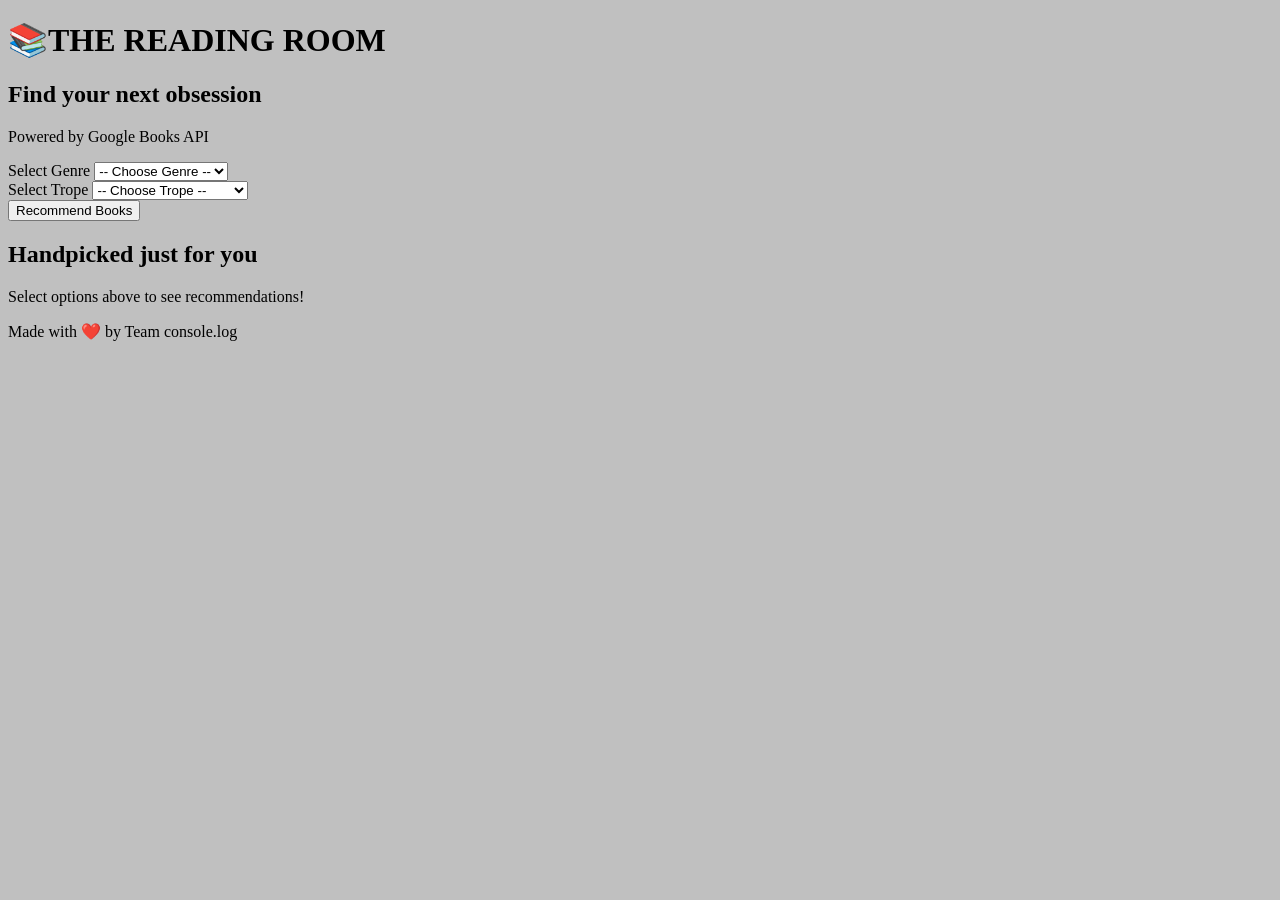
==== index.html @ a230bb51 "Add files via upload" ====
<!DOCTYPE html>
<html lang="en">
<head>
    <meta charset="UTF-8">
    <meta name="viewport" content="width=device-width, initial-scale=1.0">
    <title>THE READING ROOM</title>
<link rel="stylesheet"href="style.css">
<script src="script.js"></script>
<link href="https://fonts.googleapis.com/css2?family=Poppins:wght@300;400;600&display=swap" rel="stylesheet">
</head>

<body>
<header>
     <h1>📚THE <span>READING</span> ROOM</h1>
     <h2>Find your next obsession</h2>
     <p>Powered by Google Books API</p>
 </header>

 <main class="search-section">
   <div class="filters">
<label for="genre">Select Genre</label>
 <select id="genre">
     <option value="">-- Choose Genre --</option>
     <option value="romance">Romance</option>
     <option value="thriller">Thriller</option>
     <option value="fantasy">Fantasy</option>
     <option value="horror">Horror</option>
    <option value="mystery">Mystery</option>
    <option value="history">Fiction</option>
 </select>
</div>


<div class="filter-box">
 <label for="trope">Select Trope</label>
   <select id="trope">
        <option value="">-- Choose Trope --</option>
        <option value="enemies to lovers">Enemies to Lovers</option>
        <option value="Isolation and madness">Isolation and madness</option>
        <option value="found family">Found Family</option>
        <option value="revenge">Revenge</option>
        <option value="love triangle">Love Triangle</option>
        <option value="survival">Survival</option>
 </select>
</div>

 <button id="recommendBtn">Recommend Books</button>
</main>

 <section class="results-area">
            <h2>Handpicked just for you</h2>
            <div id="bookContainer" class="book-grid">
                <p class="placeholder">Select options above to see recommendations!</p>
            </div>
        </section>

        <!-- BOOK CARDS WILL APPEAR HERE -->
            
            <!-- Example card (JS will generate real ones) -->
            <!--
            <div class="book-card">
                <img src="images/sample.jpg" alt="Book Cover">
                <h3>Book Title</h3>
                <p class="author">Author Name</p>
                <p class="description">Short book description...</p>
            </div>
            -->

    

    <footer>
        <p>Made with ❤️ by Team console.log</p>
    </footer>
</div>
<script src="script.js"></script>
</body>
</html>
---- style.css ----
body{ background-color:silver;
 }
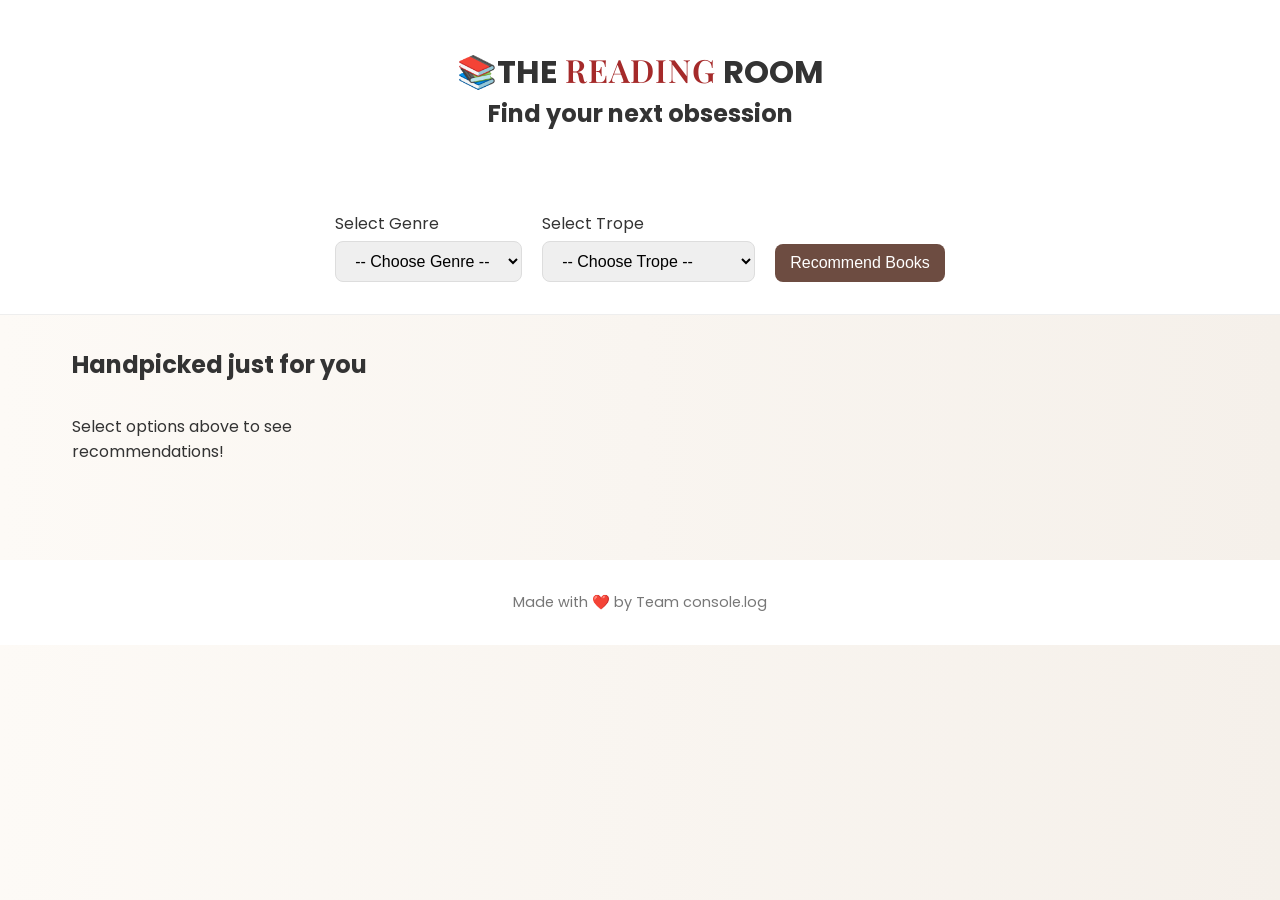
==== commit a5facfc6: "updated full project" ====
--- a/index.html
+++ b/index.html
@@ -1,77 +1,77 @@
-<!DOCTYPE html>
-<html lang="en">
-<head>
-    <meta charset="UTF-8">
-    <meta name="viewport" content="width=device-width, initial-scale=1.0">
-    <title>THE READING ROOM</title>
-<link rel="stylesheet"href="style.css">
-<script src="script.js"></script>
-<link href="https://fonts.googleapis.com/css2?family=Poppins:wght@300;400;600&display=swap" rel="stylesheet">
-</head>
-
-<body>
-<header>
-     <h1>📚THE <span>READING</span> ROOM</h1>
-     <h2>Find your next obsession</h2>
-     <p>Powered by Google Books API</p>
- </header>
-
- <main class="search-section">
-   <div class="filters">
-<label for="genre">Select Genre</label>
- <select id="genre">
-     <option value="">-- Choose Genre --</option>
-     <option value="romance">Romance</option>
-     <option value="thriller">Thriller</option>
-     <option value="fantasy">Fantasy</option>
-     <option value="horror">Horror</option>
-    <option value="mystery">Mystery</option>
-    <option value="history">Fiction</option>
- </select>
-</div>
-
-
-<div class="filter-box">
- <label for="trope">Select Trope</label>
-   <select id="trope">
-        <option value="">-- Choose Trope --</option>
-        <option value="enemies to lovers">Enemies to Lovers</option>
-        <option value="Isolation and madness">Isolation and madness</option>
-        <option value="found family">Found Family</option>
-        <option value="revenge">Revenge</option>
-        <option value="love triangle">Love Triangle</option>
-        <option value="survival">Survival</option>
- </select>
-</div>
-
- <button id="recommendBtn">Recommend Books</button>
-</main>
-
- <section class="results-area">
-            <h2>Handpicked just for you</h2>
-            <div id="bookContainer" class="book-grid">
-                <p class="placeholder">Select options above to see recommendations!</p>
-            </div>
-        </section>
-
-        <!-- BOOK CARDS WILL APPEAR HERE -->
-            
-            <!-- Example card (JS will generate real ones) -->
-            <!--
-            <div class="book-card">
-                <img src="images/sample.jpg" alt="Book Cover">
-                <h3>Book Title</h3>
-                <p class="author">Author Name</p>
-                <p class="description">Short book description...</p>
-            </div>
-            -->
-
-    
-
-    <footer>
-        <p>Made with ❤️ by Team console.log</p>
-    </footer>
-</div>
-<script src="script.js"></script>
-</body>
+<!DOCTYPE html>
+<html lang="en">
+<head>
+    <meta charset="UTF-8">
+    <meta name="viewport" content="width=device-width, initial-scale=1.0">
+    <title>THE READING ROOM</title>
+<link rel="stylesheet"href="style.css">
+<link href="https://fonts.googleapis.com/css2?family=Poppins:wght@300;400;600&display=swap" rel="stylesheet">
+<link href="https://fonts.googleapis.com/css2?family=Playfair+Display:wght@600&display=swap" rel="stylesheet">
+</head>
+
+<body>
+<header>
+     <h1>📚THE <span class="highlight">READING</span> ROOM</h1>
+     <h2>Find your next obsession</h2>
+ </header>
+
+ <main class="search-section">
+   <div class="filters">
+<label for="genre">Select Genre</label>
+ <select id="genre">
+     <option value="">-- Choose Genre --</option>
+     <option value="romance">Romance</option>
+     <option value="thriller">Thriller</option>
+     <option value="fantasy">Fantasy</option>
+     <option value="horror">Horror</option>
+    <option value="mystery">Mystery</option>
+    <option value="fiction">Fiction</option>
+ </select>
+</div>
+
+
+<div class="filter-box">
+ <label for="trope">Select Trope</label>
+   <select id="trope">
+        <option value="">-- Choose Trope --</option>
+        <option value="enemies to lovers">Enemies to Lovers</option>
+        <option value="slowburn">Slowburn</option>
+        <option value="Isolation and madness">Isolation and madness</option>
+        <option value="found family">Found Family</option>
+        <option value="revenge">Revenge</option>
+        <option value="love triangle">Love Triangle</option>
+        <option value="survival">Survival</option>
+ </select>
+</div>
+
+ <button id="recommendBtn">Recommend Books</button>
+</main>
+
+ <section class="results-area">
+            <h2>Handpicked just for you</h2>
+            <div id="bookContainer" class="book-grid">
+                <p class="placeholder">Select options above to see recommendations!</p>
+            </div>
+        </section>
+
+        <!-- BOOK CARDS WILL APPEAR HERE -->
+            
+            <!-- Example card (JS will generate real ones) -->
+            <!--
+            <div class="book-card">
+                <img src="images/sample.jpg" alt="Book Cover">
+                <h3>Book Title</h3>
+                <p class="author">Author Name</p>
+                <p class="description">Short book description...</p>
+            </div>
+            -->
+
+    
+
+    <footer>
+        <p>Made with ❤️ by Team console.log</p>
+    </footer>
+</div>
+<script src="script.js"></script>
+</body>
 </html>
--- a/style.css
+++ b/style.css
@@ -1,2 +1,133 @@
-body{ background-color:silver;
- }+:root {
+    --primary-color: #6d4c41; 
+    --accent-color: brown;
+    --bg-color: #fdfaf6;
+    --text-color: #333;
+    --card-bg:#ffffff
+}
+
+*{
+    margin:0;
+    padding:0;
+    box-sizing:border-box
+}
+
+body {
+    font-family: 'Poppins', sans-serif;
+    background:linear-gradient(to right,#fdfaf6,#f5f0ea);
+    color: var(--text-color);
+}
+
+header {
+    text-align: center;
+    padding: 3rem 1rem;
+    background: white;
+    box-shadow: 0 4px 6px rgba(0,0,0,0.05);
+}
+
+.highlight {
+    font-family: 'Playfair Display', serif;
+    font-weight: 600;
+    color: var(--accent-color);
+    letter-spacing: 1px;
+    transition: 0.3s ease;
+}
+
+.highlight:hover {
+    letter-spacing: 3px;
+}
+
+.search-section {
+    display: flex;
+    justify-content: center;
+    gap: 20px;
+    padding: 2rem;
+    flex-wrap: wrap;
+    background: #fff;
+    border-bottom: 1px solid #eee;
+}
+
+.filters, .filter-box {
+    display: flex;
+    flex-direction: column;
+}
+
+select, button {
+    padding: 10px 15px;
+    border-radius: 8px;
+    border: 1px solid #ddd;
+    font-size: 1rem;
+    margin-top: 5px;
+    transition: 0.3s;
+}
+
+select:hover{
+    border-color: var(--primary-color);
+}
+
+#recommendBtn {
+    background-color: var(--primary-color);
+    color: white;
+    border: none;
+    cursor: pointer;
+    align-self: flex-end;
+    transition: transform 0.2s, background 0.3s;
+}
+
+#recommendBtn:hover {
+    background-color: #5d4037;
+    transform: translateY(-2px);
+    box-shadow: 0 8px 20px
+    rgba(109,76,65,0.4);
+}
+
+.results-area {
+    padding: 2rem;
+    max-width: 1200px;
+    margin: 0 auto;
+}
+
+.book-grid {
+    display: grid;
+    grid-template-columns: repeat(auto-fill, minmax(250px, 1fr));
+    gap: 2rem;
+    margin-top: 2rem;
+}
+
+.book-card {
+    background: var(--card-bg);
+    padding: 1.5rem;
+    border-radius: 12px;
+    box-shadow: 0 10px 20px rgba(0,0,0,0.05);
+    text-align: center;
+    transition: 0.3s;
+    animation: fadeIn 0.5s ease-in-out;
+}
+
+.book-card:hover {
+    transform: scale(1.03);
+    box-shadow:0 15px 30px
+    rgba(255,99,71,0.5);
+}
+
+.book-card img {
+    max-width: 100%;
+    height: 250px;
+    object-fit: cover;
+    border-radius: 4px;
+    margin-bottom: 1rem;
+    transition: 0.3s;
+}
+
+.book-card img:hover{
+    transform: scale(1.05);
+}
+
+footer {
+    text-align: center;
+    padding: 2rem;
+    margin-top: 4rem;
+    font-size: 0.9rem;
+    color: #777;
+    background: #fff;
+}
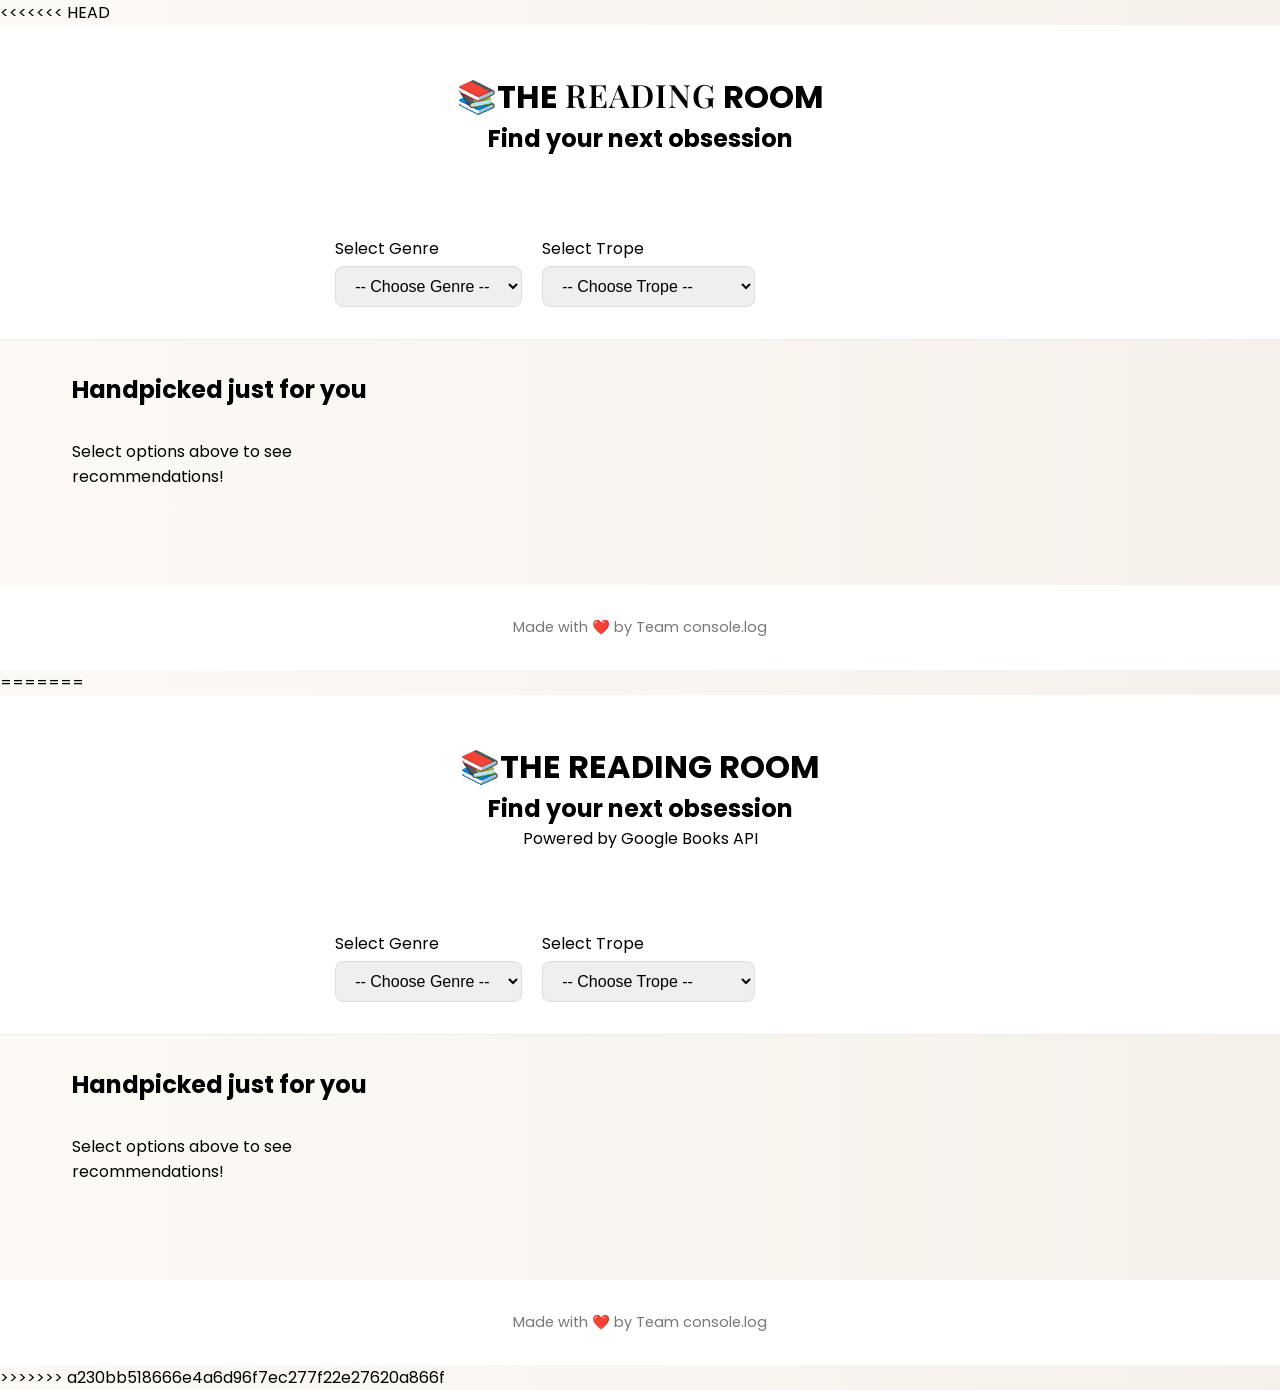
==== commit 7d4b253b: "changed genre" ====
--- a/index.html
+++ b/index.html
@@ -1,3 +1,4 @@
+<<<<<<< HEAD
 <!DOCTYPE html>
 <html lang="en">
 <head>
@@ -74,4 +75,82 @@
 </div>
 <script src="script.js"></script>
 </body>
+=======
+<!DOCTYPE html>
+<html lang="en">
+<head>
+    <meta charset="UTF-8">
+    <meta name="viewport" content="width=device-width, initial-scale=1.0">
+    <title>THE READING ROOM</title>
+<link rel="stylesheet"href="style.css">
+<script src="script.js"></script>
+<link href="https://fonts.googleapis.com/css2?family=Poppins:wght@300;400;600&display=swap" rel="stylesheet">
+</head>
+
+<body>
+<header>
+     <h1>📚THE <span>READING</span> ROOM</h1>
+     <h2>Find your next obsession</h2>
+     <p>Powered by Google Books API</p>
+ </header>
+
+ <main class="search-section">
+   <div class="filters">
+<label for="genre">Select Genre</label>
+ <select id="genre">
+     <option value="">-- Choose Genre --</option>
+     <option value="romance">Romance</option>
+     <option value="thriller">Thriller</option>
+     <option value="fantasy">Fantasy</option>
+     <option value="horror">Horror</option>
+    <option value="mystery">Mystery</option>
+    <option value="history">Fiction</option>
+ </select>
+</div>
+
+
+<div class="filter-box">
+ <label for="trope">Select Trope</label>
+   <select id="trope">
+        <option value="">-- Choose Trope --</option>
+        <option value="enemies to lovers">Enemies to Lovers</option>
+        <option value="Isolation and madness">Isolation and madness</option>
+        <option value="found family">Found Family</option>
+        <option value="revenge">Revenge</option>
+        <option value="love triangle">Love Triangle</option>
+        <option value="survival">Survival</option>
+ </select>
+</div>
+
+ <button id="recommendBtn">Recommend Books</button>
+</main>
+
+ <section class="results-area">
+            <h2>Handpicked just for you</h2>
+            <div id="bookContainer" class="book-grid">
+                <p class="placeholder">Select options above to see recommendations!</p>
+            </div>
+        </section>
+
+        <!-- BOOK CARDS WILL APPEAR HERE -->
+            
+            <!-- Example card (JS will generate real ones) -->
+            <!--
+            <div class="book-card">
+                <img src="images/sample.jpg" alt="Book Cover">
+                <h3>Book Title</h3>
+                <p class="author">Author Name</p>
+                <p class="description">Short book description...</p>
+            </div>
+            -->
+
+    
+
+    <footer>
+        <p>Made with ❤️ by Team console.log</p>
+    </footer>
+</div>
+<script src="script.js"></script>
+</body>
+>>>>>>> a230bb518666e4a6d96f7ec277f22e27620a866f
 </html>
--- a/style.css
+++ b/style.css
@@ -1,3 +1,4 @@
+<<<<<<< HEAD
 :root {
     --primary-color: #6d4c41; 
     --accent-color: brown;
@@ -131,3 +132,7 @@
     color: #777;
     background: #fff;
 }
+=======
+body{ background-color:silver;
+ }
+>>>>>>> a230bb518666e4a6d96f7ec277f22e27620a866f
--- a/style.css
+++ b/style.css
@@ -1,3 +1,4 @@
+<<<<<<< HEAD
 :root {
     --primary-color: #6d4c41; 
     --accent-color: brown;
@@ -131,3 +132,7 @@
     color: #777;
     background: #fff;
 }
+=======
+body{ background-color:silver;
+ }
+>>>>>>> a230bb518666e4a6d96f7ec277f22e27620a866f
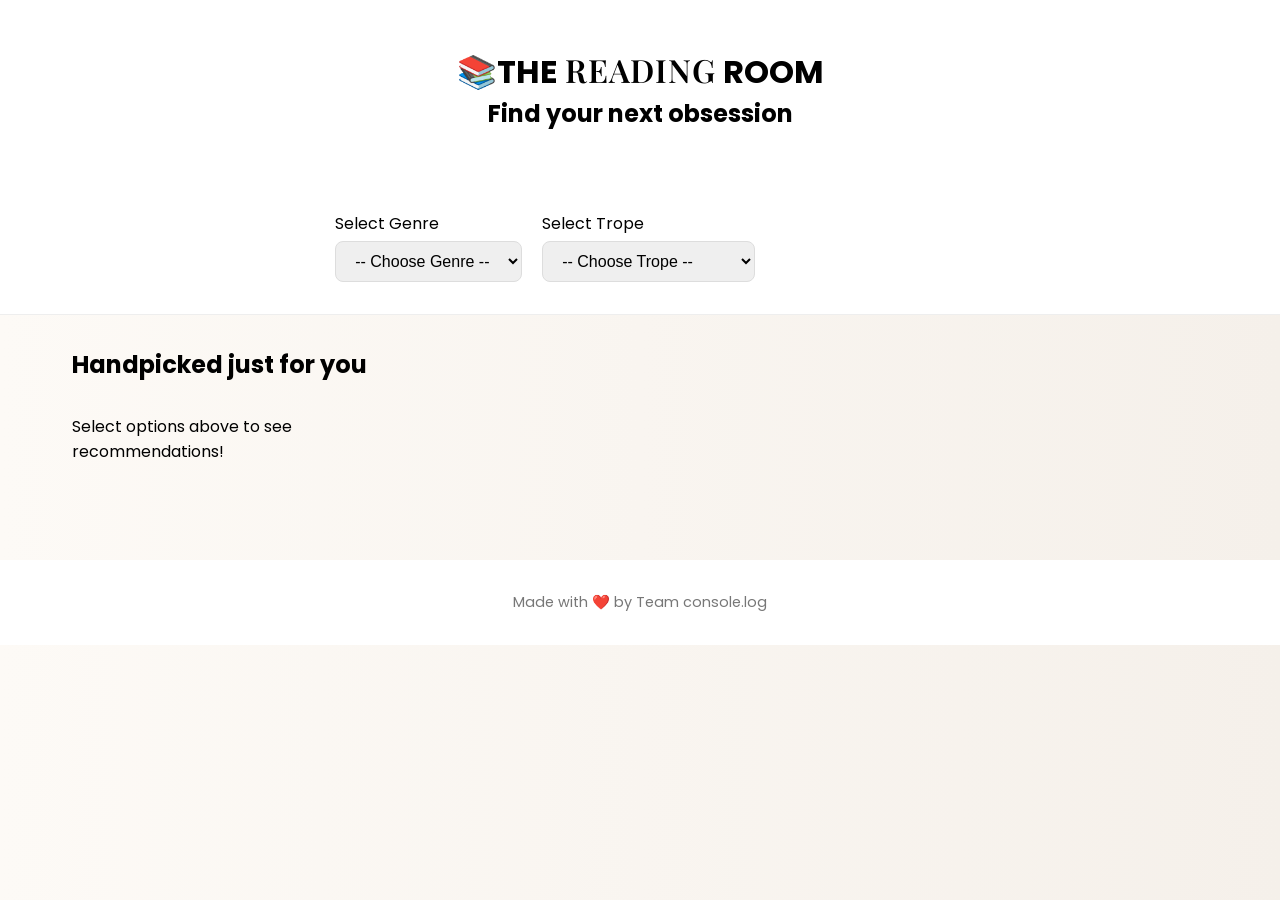
==== commit ede57c18: "Update index.html" ====
--- a/index.html
+++ b/index.html
@@ -1,4 +1,4 @@
-<<<<<<< HEAD
+
 <!DOCTYPE html>
 <html lang="en">
 <head>
@@ -75,82 +75,4 @@
 </div>
 <script src="script.js"></script>
 </body>
-=======
-<!DOCTYPE html>
-<html lang="en">
-<head>
-    <meta charset="UTF-8">
-    <meta name="viewport" content="width=device-width, initial-scale=1.0">
-    <title>THE READING ROOM</title>
-<link rel="stylesheet"href="style.css">
-<script src="script.js"></script>
-<link href="https://fonts.googleapis.com/css2?family=Poppins:wght@300;400;600&display=swap" rel="stylesheet">
-</head>
-
-<body>
-<header>
-     <h1>📚THE <span>READING</span> ROOM</h1>
-     <h2>Find your next obsession</h2>
-     <p>Powered by Google Books API</p>
- </header>
-
- <main class="search-section">
-   <div class="filters">
-<label for="genre">Select Genre</label>
- <select id="genre">
-     <option value="">-- Choose Genre --</option>
-     <option value="romance">Romance</option>
-     <option value="thriller">Thriller</option>
-     <option value="fantasy">Fantasy</option>
-     <option value="horror">Horror</option>
-    <option value="mystery">Mystery</option>
-    <option value="history">Fiction</option>
- </select>
-</div>
-
-
-<div class="filter-box">
- <label for="trope">Select Trope</label>
-   <select id="trope">
-        <option value="">-- Choose Trope --</option>
-        <option value="enemies to lovers">Enemies to Lovers</option>
-        <option value="Isolation and madness">Isolation and madness</option>
-        <option value="found family">Found Family</option>
-        <option value="revenge">Revenge</option>
-        <option value="love triangle">Love Triangle</option>
-        <option value="survival">Survival</option>
- </select>
-</div>
-
- <button id="recommendBtn">Recommend Books</button>
-</main>
-
- <section class="results-area">
-            <h2>Handpicked just for you</h2>
-            <div id="bookContainer" class="book-grid">
-                <p class="placeholder">Select options above to see recommendations!</p>
-            </div>
-        </section>
-
-        <!-- BOOK CARDS WILL APPEAR HERE -->
-            
-            <!-- Example card (JS will generate real ones) -->
-            <!--
-            <div class="book-card">
-                <img src="images/sample.jpg" alt="Book Cover">
-                <h3>Book Title</h3>
-                <p class="author">Author Name</p>
-                <p class="description">Short book description...</p>
-            </div>
-            -->
-
-    
-
-    <footer>
-        <p>Made with ❤️ by Team console.log</p>
-    </footer>
-</div>
-<script src="script.js"></script>
-</body>
->>>>>>> a230bb518666e4a6d96f7ec277f22e27620a866f
-</html>+</html>
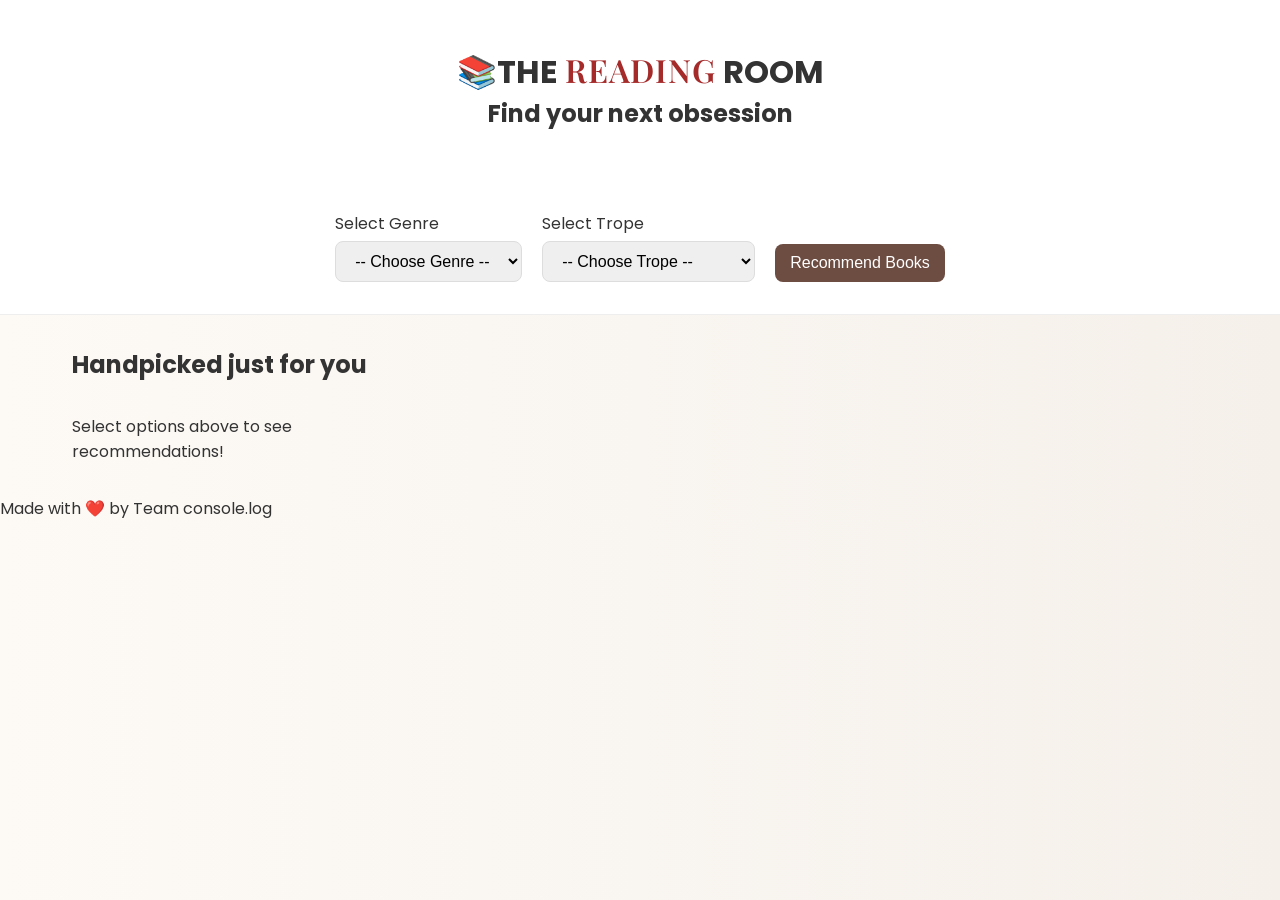
==== commit 21ec7ec2: "Resolved all merge conflicts" ====
--- a/index.html
+++ b/index.html
@@ -1,4 +1,3 @@
-
 <!DOCTYPE html>
 <html lang="en">
 <head>
@@ -36,7 +35,7 @@
    <select id="trope">
         <option value="">-- Choose Trope --</option>
         <option value="enemies to lovers">Enemies to Lovers</option>
-        <option value="slowburn">Slowburn</option>
+        <option value="slow burn">Slowburn</option>
         <option value="Isolation and madness">Isolation and madness</option>
         <option value="found family">Found Family</option>
         <option value="revenge">Revenge</option>
@@ -55,19 +54,6 @@
             </div>
         </section>
 
-        <!-- BOOK CARDS WILL APPEAR HERE -->
-            
-            <!-- Example card (JS will generate real ones) -->
-            <!--
-            <div class="book-card">
-                <img src="images/sample.jpg" alt="Book Cover">
-                <h3>Book Title</h3>
-                <p class="author">Author Name</p>
-                <p class="description">Short book description...</p>
-            </div>
-            -->
-
-    
 
     <footer>
         <p>Made with ❤️ by Team console.log</p>
@@ -75,4 +61,4 @@
 </div>
 <script src="script.js"></script>
 </body>
-</html>
+</html>
--- a/style.css
+++ b/style.css
@@ -1,4 +1,3 @@
-<<<<<<< HEAD
 :root {
     --primary-color: #6d4c41; 
     --accent-color: brown;
@@ -46,6 +45,7 @@
     flex-wrap: wrap;
     background: #fff;
     border-bottom: 1px solid #eee;
+    backdrop-filter: blur(5px);
 }
 
 .filters, .filter-box {
@@ -66,13 +66,22 @@
     border-color: var(--primary-color);
 }
 
+placeholder {
+    grid-column: 1 / -1;
+    text-align: center;
+    font-style: italic;
+    color: #888;
+    padding: 3rem;
+    font-size: 1.2rem;
+}
+
 #recommendBtn {
     background-color: var(--primary-color);
     color: white;
     border: none;
     cursor: pointer;
     align-self: flex-end;
-    transition: transform 0.2s, background 0.3s;
+    transition: transform 0.2s;background: 0.3s;
 }
 
 #recommendBtn:hover {
@@ -120,19 +129,26 @@
     transition: 0.3s;
 }
 
-.book-card img:hover{
+.book-card:hover img{
     transform: scale(1.05);
 }
 
-footer {
-    text-align: center;
-    padding: 2rem;
-    margin-top: 4rem;
-    font-size: 0.9rem;
-    color: #777;
-    background: #fff;
+.book-card .author {
+    display: inline-block;
+    background: #f0f0f0;
+    padding: 2px 10px;
+    border-radius: 20px;
+    font-size: 0.8rem;
+    color: var(--primary-color);
+    font-weight: 600;
+    margin-bottom: 10px;
 }
-=======
-body{ background-color:silver;
- }
->>>>>>> a230bb518666e4a6d96f7ec277f22e27620a866f
+
+.book-card .description {
+    font-size: 0.85rem;
+    color: #666;
+    line-height: 1.5;
+    margin-top: 10px;
+    padding: 0 5px;
+}
+
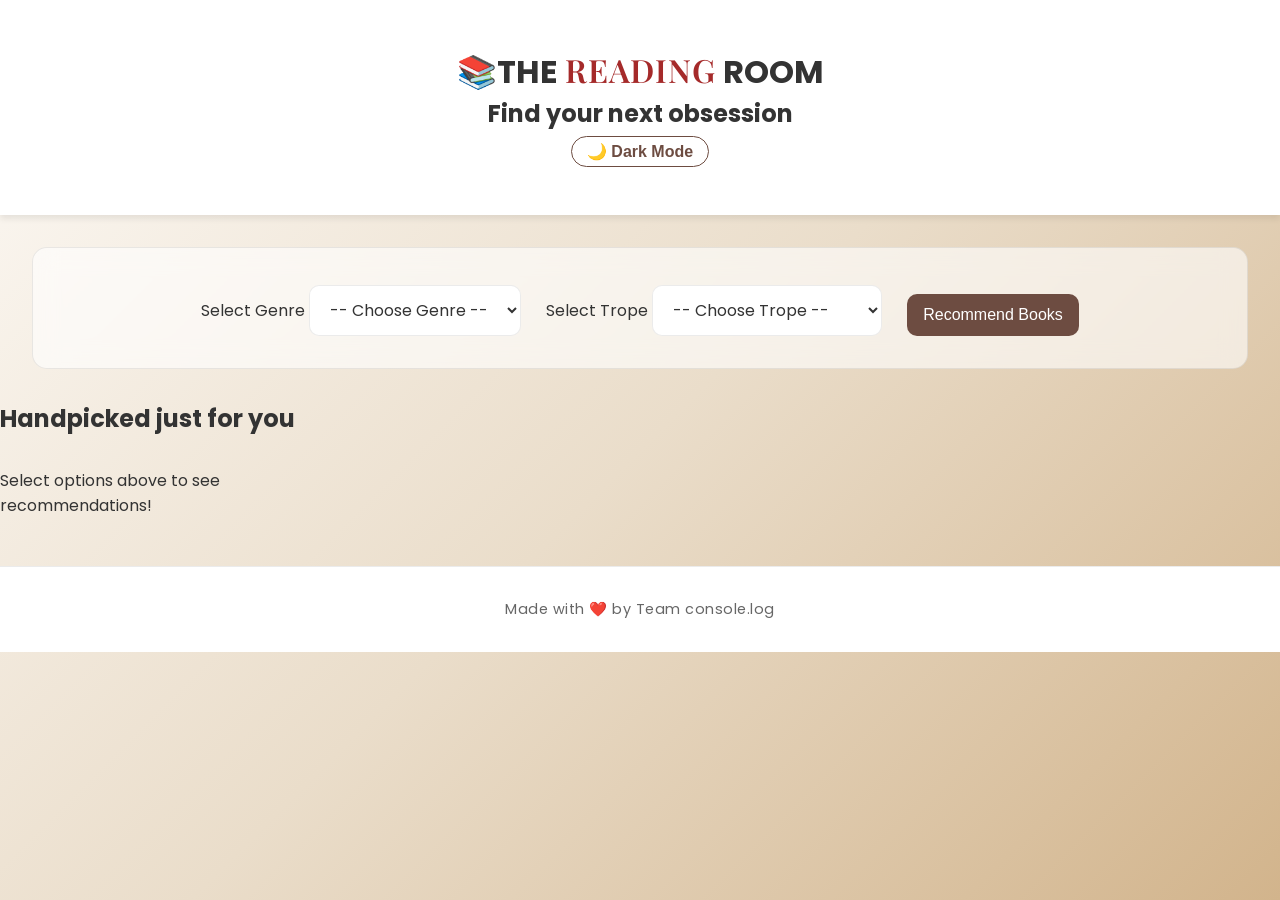
==== commit 8e02c72f: "fixed dark mode" ====
--- a/index.html
+++ b/index.html
@@ -13,6 +13,7 @@
 <header>
      <h1>📚THE <span class="highlight">READING</span> ROOM</h1>
      <h2>Find your next obsession</h2>
+     <button id="themeToggle" class="theme-btn">🌙 Dark Mode</button>
  </header>
 
  <main class="search-section">
--- a/style.css
+++ b/style.css
@@ -1,28 +1,44 @@
+/* 1. (Variables) */
 :root {
-    --primary-color: #6d4c41; 
+    --primary-color: #6d4c41;
     --accent-color: brown;
     --bg-color: #fdfaf6;
     --text-color: #333;
-    --card-bg:#ffffff
-}
-
-*{
-    margin:0;
-    padding:0;
-    box-sizing:border-box
+    --card-bg: #ffffff;
+    --glass-bg: rgba(255, 255, 255, 0.6);
+    --border-color: rgba(0, 0, 0, 0.08);
+}
+
+body.dark-mode {
+    --bg-color: #121212;
+    --text-color: #f5f0ea;
+    --card-bg: #1e1e1e;
+    --glass-bg: rgba(30, 30, 30, 0.7);
+    --border-color: rgba(255, 255, 255, 0.08);
+}
+
+* {
+    margin: 0;
+    padding: 0;
+    box-sizing: border-box;
 }
 
 body {
     font-family: 'Poppins', sans-serif;
-    background:linear-gradient(to right,#fdfaf6,#f5f0ea);
+    background: linear-gradient(135deg, #fdfaf6 0%, #eaddca 50%, #d2b48c 100%);
+    background-attachment: fixed;
     color: var(--text-color);
-}
-
+    min-height: 100vh;
+    transition: 0.3s ease;
+}
+
+/* 3. HEADER  */
 header {
     text-align: center;
     padding: 3rem 1rem;
-    background: white;
-    box-shadow: 0 4px 6px rgba(0,0,0,0.05);
+    background: var(--card-bg);
+    box-shadow: 0 4px 6px var(--border-color);
+    transition: 0.3s ease;
 }
 
 .highlight {
@@ -35,44 +51,43 @@
 
 .highlight:hover {
     letter-spacing: 3px;
-}
-
+
+}
+
+/* 4. SEARCH SECTION */
 .search-section {
     display: flex;
     justify-content: center;
-    gap: 20px;
+    gap: 25px;
     padding: 2rem;
     flex-wrap: wrap;
-    background: #fff;
-    border-bottom: 1px solid #eee;
-    backdrop-filter: blur(5px);
-}
-
-.filters, .filter-box {
-    display: flex;
-    flex-direction: column;
-}
-
+    background: var(--glass-bg);
+    backdrop-filter: blur(12px);
+    -webkit-backdrop-filter: blur(12px);
+    border: 1px solid var(--border-color);
+    border-radius: 15px;
+    margin: 2rem;
+    transition: 0.3s ease;
+}
+
+/* 5. INPUTS & BUTTONS */
 select, button {
-    padding: 10px 15px;
-    border-radius: 8px;
-    border: 1px solid #ddd;
+    padding: 12px 16px;
+    border-radius: 10px;
+    border: 1px solid var(--border-color);
     font-size: 1rem;
+    font-family: 'Poppins', sans-serif;
     margin-top: 5px;
-    transition: 0.3s;
-}
-
-select:hover{
+    transition: 0.3s ease;
+}
+
+select {
+    background: var(--card-bg);
+    color: var(--text-color);
+}
+
+select:hover {
     border-color: var(--primary-color);
-}
-
-placeholder {
-    grid-column: 1 / -1;
-    text-align: center;
-    font-style: italic;
-    color: #888;
-    padding: 3rem;
-    font-size: 1.2rem;
 }
 
 #recommendBtn {
@@ -81,22 +96,33 @@
     border: none;
     cursor: pointer;
     align-self: flex-end;
-    transition: transform 0.2s;background: 0.3s;
+    font-weight: 500;
 }
 
 #recommendBtn:hover {
     background-color: #5d4037;
+    transform: translateY(-3px);
+    box-shadow: 0 8px 20px rgba(0, 0, 0, 0.2);
+}
+
+/* 6. THEME TOGGLE */
+#themeToggle {
+    background: transparent;
+    border: 1px solid var(--primary-color);
+    color: var(--primary-color);
+    padding: 5px 15px;
+    border-radius: 20px;
+    cursor: pointer;
+    font-weight: 600;
+}
+
+#themeToggle:hover {
+    background: var(--primary-color);
+    color: white;
     transform: translateY(-2px);
-    box-shadow: 0 8px 20px
-    rgba(109,76,65,0.4);
-}
-
-.results-area {
-    padding: 2rem;
-    max-width: 1200px;
-    margin: 0 auto;
-}
-
+}
+
+/* 7. BOOK GRID & CARDS */
 .book-grid {
     display: grid;
     grid-template-columns: repeat(auto-fill, minmax(250px, 1fr));
@@ -106,36 +132,34 @@
 
 .book-card {
     background: var(--card-bg);
-    padding: 1.5rem;
-    border-radius: 12px;
-    box-shadow: 0 10px 20px rgba(0,0,0,0.05);
-    text-align: center;
-    transition: 0.3s;
-    animation: fadeIn 0.5s ease-in-out;
+    border-radius: 16px;
+    padding: 1.2rem;
+    transition: 0.3s ease;
+    box-shadow: 0 5px 15px var(--border-color);
 }
 
 .book-card:hover {
-    transform: scale(1.03);
-    box-shadow:0 15px 30px
-    rgba(255,99,71,0.5);
+    transform: translateY(-8px);
+    box-shadow: 0 20px 40px rgba(0, 0, 0, 0.15);
+    border: 1px solid var(--primary-color);
 }
 
 .book-card img {
-    max-width: 100%;
-    height: 250px;
-    object-fit: cover;
-    border-radius: 4px;
-    margin-bottom: 1rem;
-    transition: 0.3s;
-}
-
-.book-card:hover img{
-    transform: scale(1.05);
+    width: 100%;
+    height: 180px;
+    object-fit: contain;
+    border-radius: 8px;
+    margin-bottom: 0.8rem;
+    transition: 0.3s ease;
+}
+
+.book-card img:hover {
+    transform: scale(1.05); 
 }
 
 .book-card .author {
     display: inline-block;
-    background: #f0f0f0;
+    background: var(--bg-color);
     padding: 2px 10px;
     border-radius: 20px;
     font-size: 0.8rem;
@@ -152,3 +176,39 @@
     padding: 0 5px;
 }
 
+/* 8. FOOTER */
+footer {
+    width: 100%;
+    padding: 2rem 1rem;
+    background-color: var(--card-bg);
+    border-top: 1px solid var(--border-color);
+    margin-top: 3rem;
+    display: flex;
+    flex-direction: column;
+    align-items: center;
+    text-align: center;
+}
+
+footer p {
+    color: #666;
+    font-size: 0.9rem;
+    letter-spacing: 0.5px;
+}
+
+/* --- FINAL DARK MODE VISIBILITY FIXES --- */
+body.dark-mode {
+    background: #121212 !important; /* Forces the main page background to be dark */
+}
+
+body.dark-mode .search-section,
+body.dark-mode .results-area {
+    background: #1e1e1e !important; /* Turns that big light-grey block dark */
+    color: #f5f0ea !important;      /* Makes the labels like 'Select Genre' white */
+}
+
+/* FIX THE invisible text */
+body.dark-mode h2,
+body.dark-mode .placeholder,
+body.dark-mode p {
+    color: #f5f0ea !important;      /* Forces the invisible text to show up in white */
+}
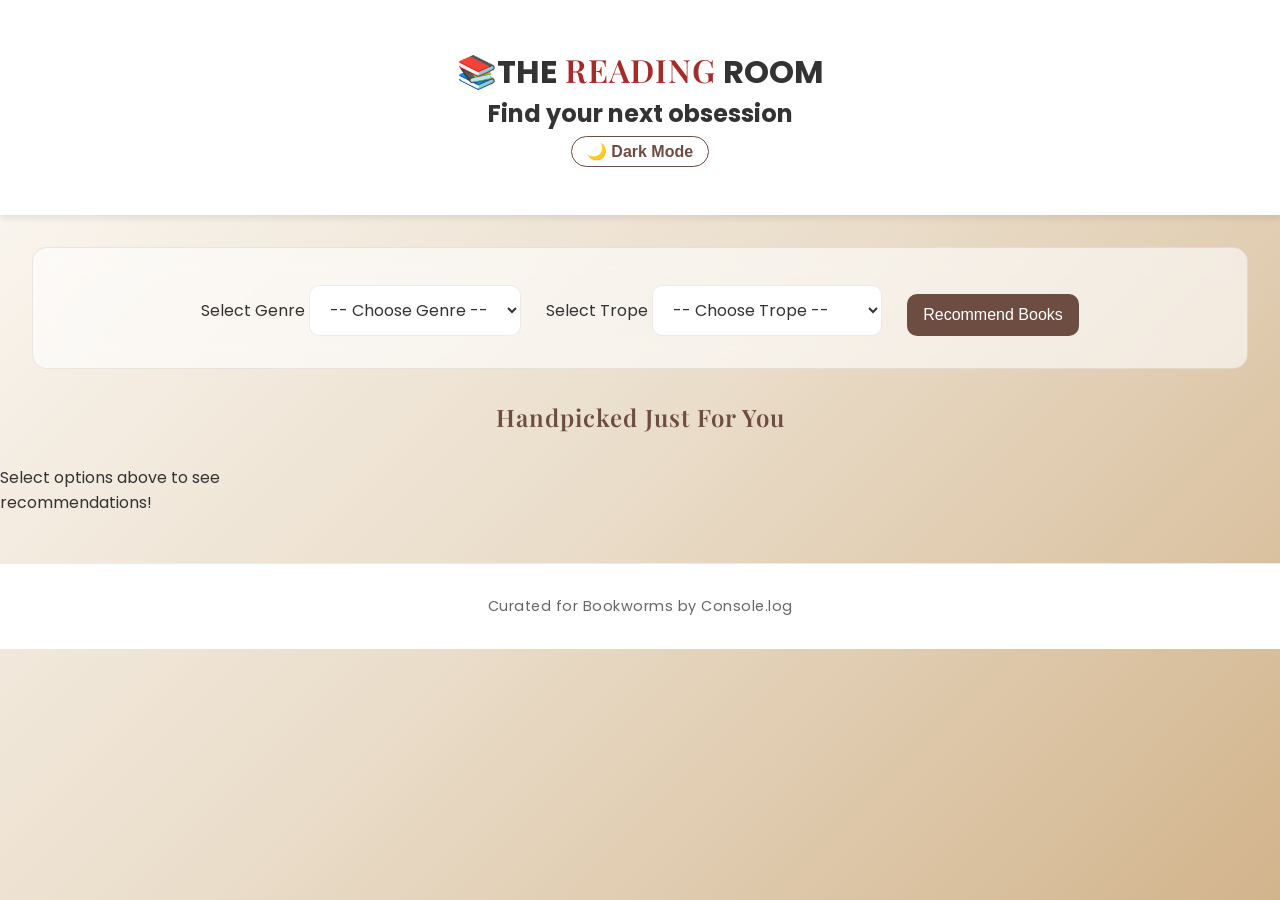
==== commit b7fce595: "final update" ====
--- a/index.html
+++ b/index.html
@@ -55,11 +55,9 @@
             </div>
         </section>
 
-
     <footer>
-        <p>Made with ❤️ by Team console.log</p>
+        <p>Curated for Bookworms by Console.log</p>
     </footer>
-</div>
 <script src="script.js"></script>
 </body>
 </html>
--- a/style.css
+++ b/style.css
@@ -1,12 +1,12 @@
-/* 1. (Variables) */
+/* (Variables) */
 :root {
-    --primary-color: #6d4c41;
-    --accent-color: brown;
-    --bg-color: #fdfaf6;
-    --text-color: #333;
-    --card-bg: #ffffff;
-    --glass-bg: rgba(255, 255, 255, 0.6);
-    --border-color: rgba(0, 0, 0, 0.08);
+    --primary-color: #6d4c41; /*RECOMMEND BOOKS BUTTON COLOUR*/
+    --accent-color: brown;/*COLOUR OF 'READING'*/
+    --bg-color: #fdfaf6;/*LIGHT BACKGROUND*/
+    --text-color: #333;/*THE LITTLE TEXT COLOUR*/
+    --card-bg: #ffffff;/*WHITE BG OF HEADER AND FOOTER*/
+    --glass-bg: rgba(255, 255, 255, 0.6);/*CONTROLS TRANSPARENCY OF THE FILTER SECTION*/
+    --border-color: rgba(0, 0, 0, 0.08);/*FOR BORDERS*/
 }
 
 body.dark-mode {
@@ -29,16 +29,16 @@
     background-attachment: fixed;
     color: var(--text-color);
     min-height: 100vh;
-    transition: 0.3s ease;
-}
-
-/* 3. HEADER  */
+    transition: 0.3s ease; /* Smoothly fades colors when switching to Dark Mode */
+}
+
+/* HEADER  */
 header {
     text-align: center;
     padding: 3rem 1rem;
     background: var(--card-bg);
     box-shadow: 0 4px 6px var(--border-color);
-    transition: 0.3s ease;
+    transition: 0.3s ease; /* Smoothly shifts header colors/shadows during theme changes */
 }
 
 .highlight {
@@ -50,11 +50,11 @@
 }
 
 .highlight:hover {
-    letter-spacing: 3px;
-
-}
-
-/* 4. SEARCH SECTION */
+    letter-spacing: 3px; /* The interaction: text gently spreads out on hover */
+
+}
+
+/* SEARCH SECTION */
 .search-section {
     display: flex;
     justify-content: center;
@@ -62,15 +62,15 @@
     padding: 2rem;
     flex-wrap: wrap;
     background: var(--glass-bg);
-    backdrop-filter: blur(12px);
+    backdrop-filter: blur(12px);/*frosted glass effect where bg gradient blurred*/
     -webkit-backdrop-filter: blur(12px);
     border: 1px solid var(--border-color);
     border-radius: 15px;
     margin: 2rem;
-    transition: 0.3s ease;
-}
-
-/* 5. INPUTS & BUTTONS */
+    transition: 0.3s ease; /* Smooths out background/border changes for the search bar area */
+}
+
+/*INPUTS & BUTTONS */
 select, button {
     padding: 12px 16px;
     border-radius: 10px;
@@ -105,7 +105,7 @@
     box-shadow: 0 8px 20px rgba(0, 0, 0, 0.2);
 }
 
-/* 6. THEME TOGGLE */
+/* THEME TOGGLE */
 #themeToggle {
     background: transparent;
     border: 1px solid var(--primary-color);
@@ -119,10 +119,10 @@
 #themeToggle:hover {
     background: var(--primary-color);
     color: white;
-    transform: translateY(-2px);
-}
-
-/* 7. BOOK GRID & CARDS */
+    transform: translateY(-2px); /*small lift effect*/
+}
+
+/* BOOK GRID & CARDS */
 .book-grid {
     display: grid;
     grid-template-columns: repeat(auto-fill, minmax(250px, 1fr));
@@ -132,14 +132,16 @@
 
 .book-card {
     background: var(--card-bg);
-    border-radius: 16px;
-    padding: 1.2rem;
-    transition: 0.3s ease;
-    box-shadow: 0 5px 15px var(--border-color);
+    border-radius: 8px; /* Slightly less round*/
+    padding: 1.5rem;
+    transition: all 0.4s cubic-bezier(0.175, 0.885, 0.32, 1.275); /* A "bouncy" transition */
+    box-shadow: 5px 5px 0px var(--primary-color); /* A "Retro" hard shadow */
+    border: 1px solid var(--border-color);
 }
 
 .book-card:hover {
-    transform: translateY(-8px);
+    transform: translateY(-8px); /* The card leaps upward */
+    /* The shadow also gets larger and softer to mimic the card 'rising' off the page */
     box-shadow: 0 20px 40px rgba(0, 0, 0, 0.15);
     border: 1px solid var(--primary-color);
 }
@@ -154,7 +156,7 @@
 }
 
 .book-card img:hover {
-    transform: scale(1.05); 
+    transform: scale(1.05);  /* The book cover zooms in slightly inside the card */
 }
 
 .book-card .author {
@@ -176,7 +178,7 @@
     padding: 0 5px;
 }
 
-/* 8. FOOTER */
+/* FOOTER */
 footer {
     width: 100%;
     padding: 2rem 1rem;
@@ -197,18 +199,29 @@
 
 /* --- FINAL DARK MODE VISIBILITY FIXES --- */
 body.dark-mode {
-    background: #121212 !important; /* Forces the main page background to be dark */
+    background: #121212 ; /* Forces the main page background to be dark */
 }
 
 body.dark-mode .search-section,
 body.dark-mode .results-area {
-    background: #1e1e1e !important; /* Turns that big light-grey block dark */
-    color: #f5f0ea !important;      /* Makes the labels like 'Select Genre' white */
-}
-
-/* FIX THE invisible text */
+    background: #1e1e1e ; /* Turns that big light-grey block dark */
+    color: #f5f0ea ;      /* Makes the labels like 'Select Genre' white */
+}
+
+/* Fix the text */
 body.dark-mode h2,
 body.dark-mode .placeholder,
 body.dark-mode p {
-    color: #f5f0ea !important;      /* Forces the invisible text to show up in white */
-}+    color: #f5f0ea;      /* Forces the invisible text to show up in white */
+}
+
+.results-area h2 {
+    font-family: 'Playfair Display', serif;
+    font-size: 1.5rem; /* for a cleaner look */
+    color: var(--primary-color);
+    margin-bottom: 20px;
+    text-align: center;
+    letter-spacing: 1px; 
+    text-transform: capitalize; /* Ensures it looks professional */
+    font-weight: 600;
+}
